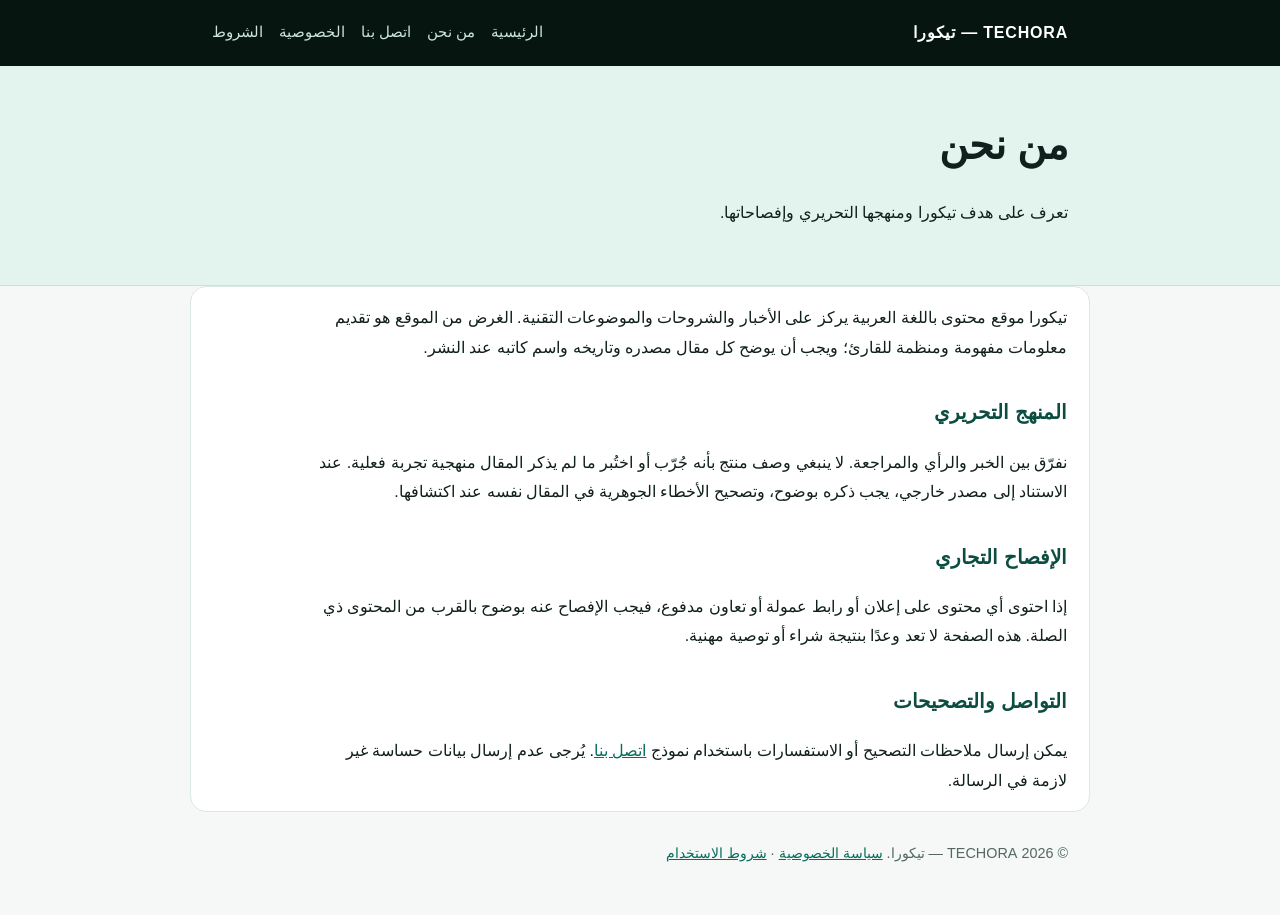
==== about/index.html @ 954b96c2 "Fix Search Console indexing and trust pages" ====
<!doctype html>
<html lang="ar" dir="rtl">
<head>
  <meta charset="utf-8">
  <meta name="viewport" content="width=device-width, initial-scale=1">
  <title>من نحن | تيكورا TECHORA</title>
  <meta name="description" content="تعرف على هدف تيكورا ومنهجها التحريري وإفصاحاتها.">
  <meta name="robots" content="index,follow">
  <link rel="canonical" href="https://techora-tech.netlify.app/about/">
  <meta property="og:type" content="website">
  <meta property="og:site_name" content="TECHORA | تيكورا">
  <meta property="og:title" content="من نحن | تيكورا TECHORA">
  <meta property="og:description" content="تعرف على هدف تيكورا ومنهجها التحريري وإفصاحاتها.">
  <meta property="og:url" content="https://techora-tech.netlify.app/about/">
  <link rel="stylesheet" href="/assets/site-pages.css">
</head>
<body>
<header class="top"><div class="wrap"><a class="brand" href="/">TECHORA — تيكورا</a><nav class="nav" aria-label="التنقل"><a href="/">الرئيسية</a><a href="/about/">من نحن</a><a href="/contact/">اتصل بنا</a><a href="/privacy/">الخصوصية</a><a href="/terms/">الشروط</a></nav></div></header>
<section class="hero"><div class="wrap"><h1>من نحن</h1><p>تعرف على هدف تيكورا ومنهجها التحريري وإفصاحاتها.</p></div></section>
<main class="wrap"><p>تيكورا موقع محتوى باللغة العربية يركز على الأخبار والشروحات والموضوعات التقنية. الغرض من الموقع هو تقديم معلومات مفهومة ومنظمة للقارئ؛ ويجب أن يوضح كل مقال مصدره وتاريخه واسم كاتبه عند النشر.</p>
<h2>المنهج التحريري</h2><p>نفرّق بين الخبر والرأي والمراجعة. لا ينبغي وصف منتج بأنه جُرّب أو اختُبر ما لم يذكر المقال منهجية تجربة فعلية. عند الاستناد إلى مصدر خارجي، يجب ذكره بوضوح، وتصحيح الأخطاء الجوهرية في المقال نفسه عند اكتشافها.</p>
<h2>الإفصاح التجاري</h2><p>إذا احتوى أي محتوى على إعلان أو رابط عمولة أو تعاون مدفوع، فيجب الإفصاح عنه بوضوح بالقرب من المحتوى ذي الصلة. هذه الصفحة لا تعد وعدًا بنتيجة شراء أو توصية مهنية.</p>
<h2>التواصل والتصحيحات</h2><p>يمكن إرسال ملاحظات التصحيح أو الاستفسارات باستخدام نموذج <a href="/contact/">اتصل بنا</a>. يُرجى عدم إرسال بيانات حساسة غير لازمة في الرسالة.</p></main>
<footer><div class="wrap">© 2026 TECHORA — تيكورا. <a href="/privacy/">سياسة الخصوصية</a> · <a href="/terms/">شروط الاستخدام</a></div></footer>
</body></html>
---- assets/site-pages.css ----
*{box-sizing:border-box}body{margin:0;background:#f5f8f7;color:#10201c;font-family:Tahoma,Arial,sans-serif;line-height:1.85}a{color:#076e5d}.wrap{max-width:900px;margin:auto;padding:0 22px}.top{background:#071511;color:#e6f8f2}.top .wrap{display:flex;align-items:center;justify-content:space-between;gap:20px;padding-top:18px;padding-bottom:18px}.brand{color:#fff;text-decoration:none;font-weight:800;letter-spacing:.05em}.nav{display:flex;gap:16px;flex-wrap:wrap}.nav a{color:#cbe4dc;text-decoration:none;font-size:.92rem}.hero{background:#e3f4ee;border-bottom:1px solid #c7e4da;padding:42px 0}.hero h1{margin:0 0 8px;font-size:clamp(1.7rem,4vw,2.5rem)}main{background:#fff;margin:32px auto;padding:34px;border:1px solid #dce8e3;border-radius:16px}h2{margin-top:32px;color:#0b4d41;font-size:1.24rem}p,li{max-width:760px}.notice{padding:15px 18px;background:#edf8f4;border-right:4px solid #0b8a72;border-radius:8px}.form{display:grid;gap:16px;max-width:680px}.form label{display:grid;gap:6px;font-weight:700}.form input,.form textarea{width:100%;padding:12px;border:1px solid #b9ccc4;border-radius:8px;font:inherit}.form button{justify-self:start;background:#087760;color:#fff;border:0;border-radius:8px;padding:12px 22px;font:inherit;font-weight:700;cursor:pointer}.muted{color:#536862;font-size:.92rem}footer{padding:28px 0 48px;color:#536862;font-size:.9rem}@media(max-width:650px){.top .wrap{align-items:flex-start;flex-direction:column}.nav{gap:12px}main{padding:24px 18px;margin:18px auto}}
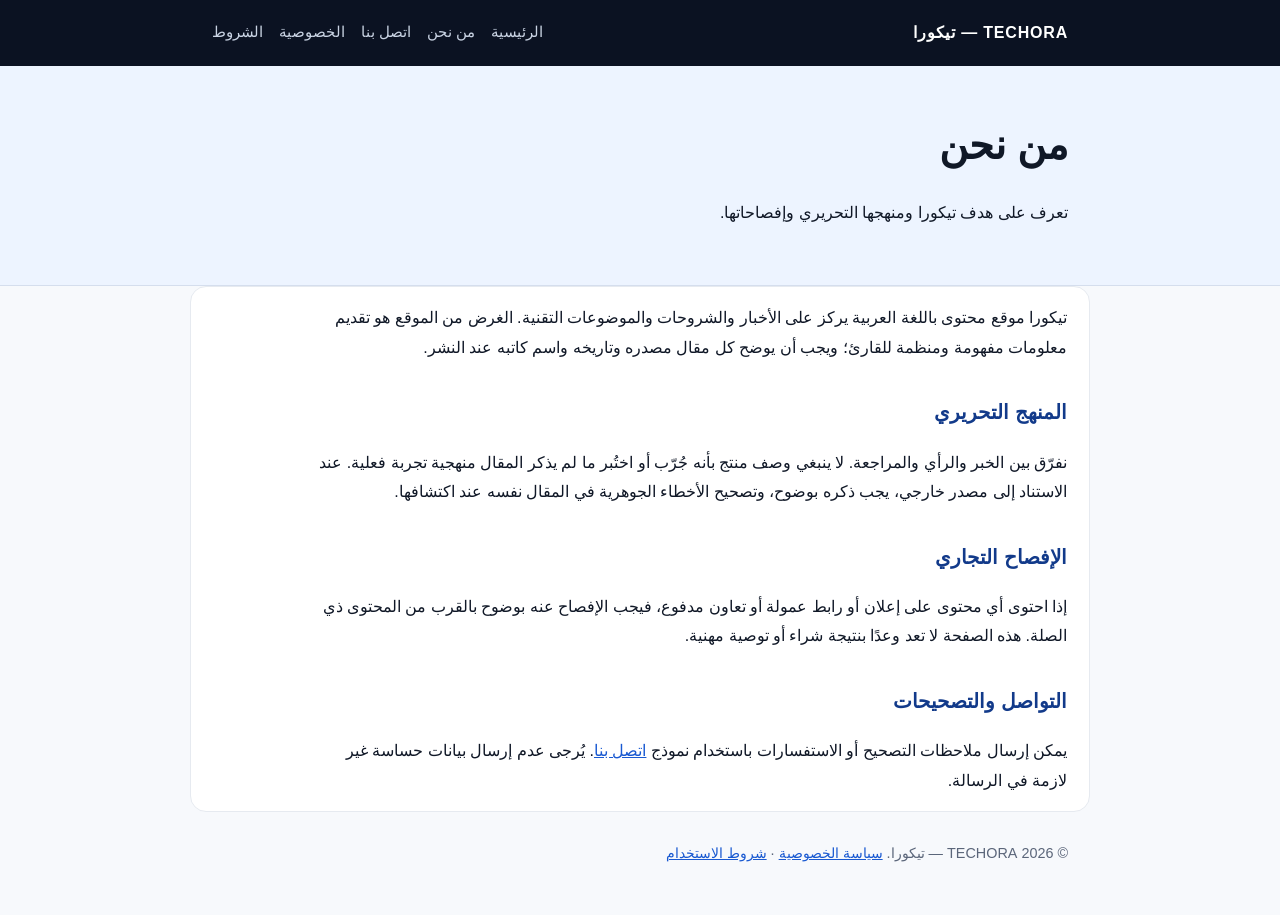
==== commit b5bfcbe2: "Improve website design and images for better SEO visibility - Session 1 (6ad104975ac8f0585692ad0f)" ====
--- a/about/index.html
+++ b/about/index.html
@@ -12,6 +12,8 @@
   <meta property="og:title" content="من نحن | تيكورا TECHORA">
   <meta property="og:description" content="تعرف على هدف تيكورا ومنهجها التحريري وإفصاحاتها.">
   <meta property="og:url" content="https://techora-tech.netlify.app/about/">
+  <link rel="icon" type="image/png" href="/assets/logo-512.png">
+  <meta name="theme-color" content="#0b1222">
   <link rel="stylesheet" href="/assets/site-pages.css">
 </head>
 <body>
--- a/assets/site-pages.css
+++ b/assets/site-pages.css
@@ -1 +1 @@
-*{box-sizing:border-box}body{margin:0;background:#f5f8f7;color:#10201c;font-family:Tahoma,Arial,sans-serif;line-height:1.85}a{color:#076e5d}.wrap{max-width:900px;margin:auto;padding:0 22px}.top{background:#071511;color:#e6f8f2}.top .wrap{display:flex;align-items:center;justify-content:space-between;gap:20px;padding-top:18px;padding-bottom:18px}.brand{color:#fff;text-decoration:none;font-weight:800;letter-spacing:.05em}.nav{display:flex;gap:16px;flex-wrap:wrap}.nav a{color:#cbe4dc;text-decoration:none;font-size:.92rem}.hero{background:#e3f4ee;border-bottom:1px solid #c7e4da;padding:42px 0}.hero h1{margin:0 0 8px;font-size:clamp(1.7rem,4vw,2.5rem)}main{background:#fff;margin:32px auto;padding:34px;border:1px solid #dce8e3;border-radius:16px}h2{margin-top:32px;color:#0b4d41;font-size:1.24rem}p,li{max-width:760px}.notice{padding:15px 18px;background:#edf8f4;border-right:4px solid #0b8a72;border-radius:8px}.form{display:grid;gap:16px;max-width:680px}.form label{display:grid;gap:6px;font-weight:700}.form input,.form textarea{width:100%;padding:12px;border:1px solid #b9ccc4;border-radius:8px;font:inherit}.form button{justify-self:start;background:#087760;color:#fff;border:0;border-radius:8px;padding:12px 22px;font:inherit;font-weight:700;cursor:pointer}.muted{color:#536862;font-size:.92rem}footer{padding:28px 0 48px;color:#536862;font-size:.9rem}@media(max-width:650px){.top .wrap{align-items:flex-start;flex-direction:column}.nav{gap:12px}main{padding:24px 18px;margin:18px auto}}+*{box-sizing:border-box}body{margin:0;background:#f7f9fc;color:#101827;font-family:"IBM Plex Sans Arabic",Tahoma,Arial,sans-serif;line-height:1.85}a{color:#1959d1}.wrap{max-width:900px;margin:auto;padding:0 22px}.top{background:#0b1222;color:#eaf1ff}.top .wrap{display:flex;align-items:center;justify-content:space-between;gap:20px;padding-top:18px;padding-bottom:18px}.brand{color:#fff;text-decoration:none;font-weight:800;letter-spacing:.05em}.nav{display:flex;gap:16px;flex-wrap:wrap}.nav a{color:#c9d3e3;text-decoration:none;font-size:.92rem}.hero{background:#edf4ff;border-bottom:1px solid #d5deed;padding:42px 0}.hero h1{margin:0 0 8px;font-size:clamp(1.7rem,4vw,2.5rem)}main{background:#fff;margin:32px auto;padding:34px;border:1px solid #e6eaf0;border-radius:16px}h2{margin-top:32px;color:#123a8a;font-size:1.24rem}p,li{max-width:760px}.notice{padding:15px 18px;background:#edf4ff;border-right:4px solid #1959d1;border-radius:8px}.form{display:grid;gap:16px;max-width:680px}.form label{display:grid;gap:6px;font-weight:700}.form input,.form textarea{width:100%;padding:12px;border:1px solid #c7d1e0;border-radius:8px;font:inherit}.form button{justify-self:start;background:#1959d1;color:#fff;border:0;border-radius:8px;padding:12px 22px;font:inherit;font-weight:700;cursor:pointer}.muted{color:#5b667a;font-size:.92rem}footer{padding:28px 0 48px;color:#5b667a;font-size:.9rem}@media(max-width:650px){.top .wrap{align-items:flex-start;flex-direction:column}.nav{gap:12px}main{padding:24px 18px;margin:18px auto}}
